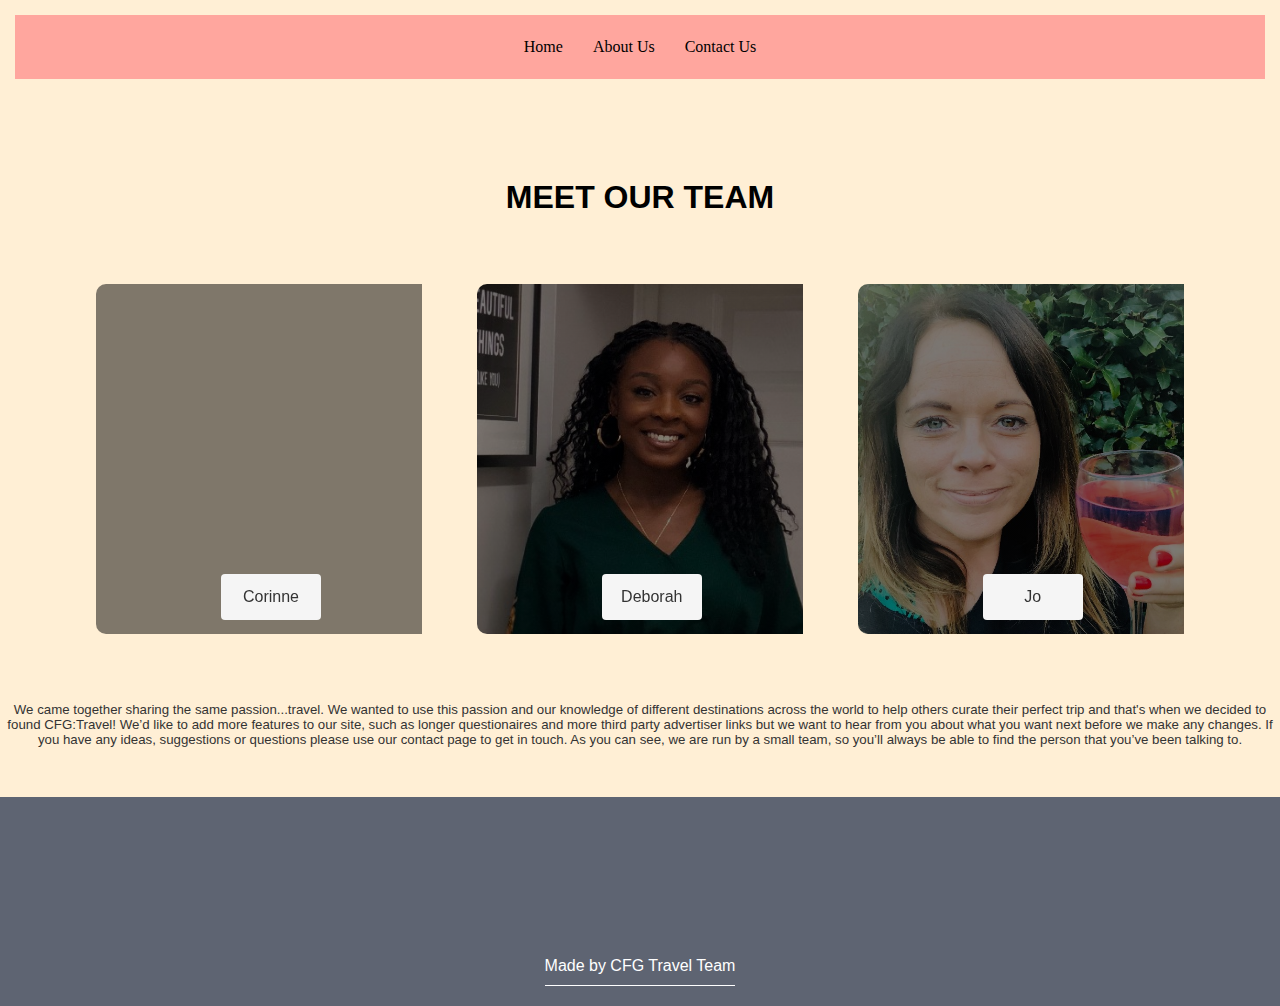
==== about.html @ e0ff0714 "Add files via upload" ====
<!DOCTYPE html>
<html lang="en">
    <head>
<meta charset="UTF-8">
<title>Meet the Team</title>
<link rel="stylesheet" href="aboutus.css">
</head>
<body>
    <body style="background-color: papayawhip">

        <div class="navigation">
            <nav class="navbar">
                <a href = "index.html">Home</a>
                <a href = "about.html">About Us</a>
                <a href = "contact.html">Contact Us</a>
            </nav>
        </div>

<div class="container">
    <h1>MEET OUR TEAM</h1>

    <br>


    <div class="row">
      <div class="col">
        <div class="card">
         <div class="inner-box">
             <div class="card-front front-1">
               <span>Corinne</span>
             </div>
             <div class="card-back">
                 <p>Co-Founder & CEO</p>
    
                    
            </div>
        </div>
    </div>
</div>

<div class="col">
    <div class="card">
     <div class="inner-box">
         <div class="card-front front-2">
           <span>Deborah</span>
         </div>
         <div class="card-back">
             <p>Co-Founder & CTO</p>

                
        </div>
    </div>
</div>
</div>

<div class="col">
    <div class="card">
     <div class="inner-box">
         <div class="card-front front-3">
           <span>Jo</span>
         </div>
         <div class="card-back">
             <p>Co-Founder & CFO</p>

                
        </div>
    </div>
</div>
</div>

</div>
</div>

<br>

<div class="container">

 <h5>We came together sharing the same passion...travel. We wanted to use this passion and our knowledge of different destinations across the world to help others curate their perfect trip and that's when we decided to found CFG:Travel!
We’d like to add more features to our site, such as longer questionaires and more third party advertiser links but we want to hear from you about what you want next before we make any changes. If you have any ideas, suggestions or questions please use our contact page to get in touch. As you can see, we are run by a small team, so you’ll always be able to find the person that you’ve been talking to.</h5>  
  
<footer>
    <p>Made by CFG Travel Team</p>
 </footer>


</body>
</html>
---- aboutus.css ----
*{
    margin: 0;
    padding: 0;

}

nav {
    background: #ffa69e;
    position: relative;
    display: -ms-flexbox;
    display: flex;
    -ms-flex-wrap: wrap;
    flex-wrap: wrap;
    -ms-flex-align: center;
    align-items: center;
    -ms-flex-pack: justify;
    justify-content: space-between;
    padding: .5rem 1rem;
}
nav {
    background: #ffa69e;
    text-decoration: none;
    justify-content: center !important;
    margin: 15px 15px;
}
nav a {
    text-decoration: none;
    color: black;
    align-items: center;
    padding: 15px;
}
.container{ 
    width: 100%;
    height: 100%;
    font-family: sans-serif;

}

h1{
    color:  black;
    text-align: center;
    margin: 100px auto 50px;
    font-family: sans-serif;
    transform: uppercase;
    
}




.row{
    width: 85%;
    margin: auto;
    display: flex;
    align-items: center; 
    justify-content: space-between;
}

.col
{
    flex-basis: 30%;
    overflow: hidden;
}

.card{
    width: 350px;
    height: 350px;
    margin: auto;
    perspective: 1000px;
    cursor: pointer;
}

.inner-box{
    position: relative;
    width: 100%;
    height: 100%;
    text-align: center;
    border-radius: 10px;
    transition-duration: 1s;
    transform-style: preserve-3d;
}

.card-front, .card-back{
    position: absolute;
    width: 100%;
    height: 100%;
    backface-visibility: hidden;
    border-radius: 10px;
}

.card-front{
   
    background-position: center;
    background-size: cover;
}

.front-1{
    background-image: linear-gradient(rgba(0,0,0,0.5),rgba(0,0,0,0.5)),
    url(iiimg.jpg);
}

.front-2{
    background-image: linear-gradient(rgba(0,0,0,0.5),rgba(0,0,0,0.5)),
    url(imgdeb.jpg);

}

    .front-3{
        background-image: linear-gradient(rgba(0,0,0,0.5),rgba(0,0,0,0.5)),
        url(iimg.jpg);
    }



span{
    display: inline-block;
    width: 100px;
    padding: 14px 0px;
    margin-top: 290px;
    border-radius: 4px;
    background: whitesmoke;
    color: #333;
    transition-duration: 1s;
}

.card-back{
    background: #ffa69e;
    transform: rotateX(180deg);


}

.card:hover .inner-box{
    transform: rotateX(-180deg);
}

.card:hover span{
    transform: translateY(140px);
}

p{
    display: inline-block;
    color: #fff;
    padding-bottom: 10px;
    border-bottom: 1px solid #fff;
    margin-top: 140px;
}

.blurb{
    color: rgb(0, 0, 0);
    text-align: center;
    margin: 100px auto 50px;
    font-family: sans-serif;
}


h5{ 
    color: #333;
    text-align: center;
    margin: 50px auto 50px;
    font-family: sans-serif;
    font-weight: normal;
  
}

footer {
    background: #5e6472;
    color: white;
    text-align: center;
    margin: 0 auto;
    padding: 20px 20px;
    
}
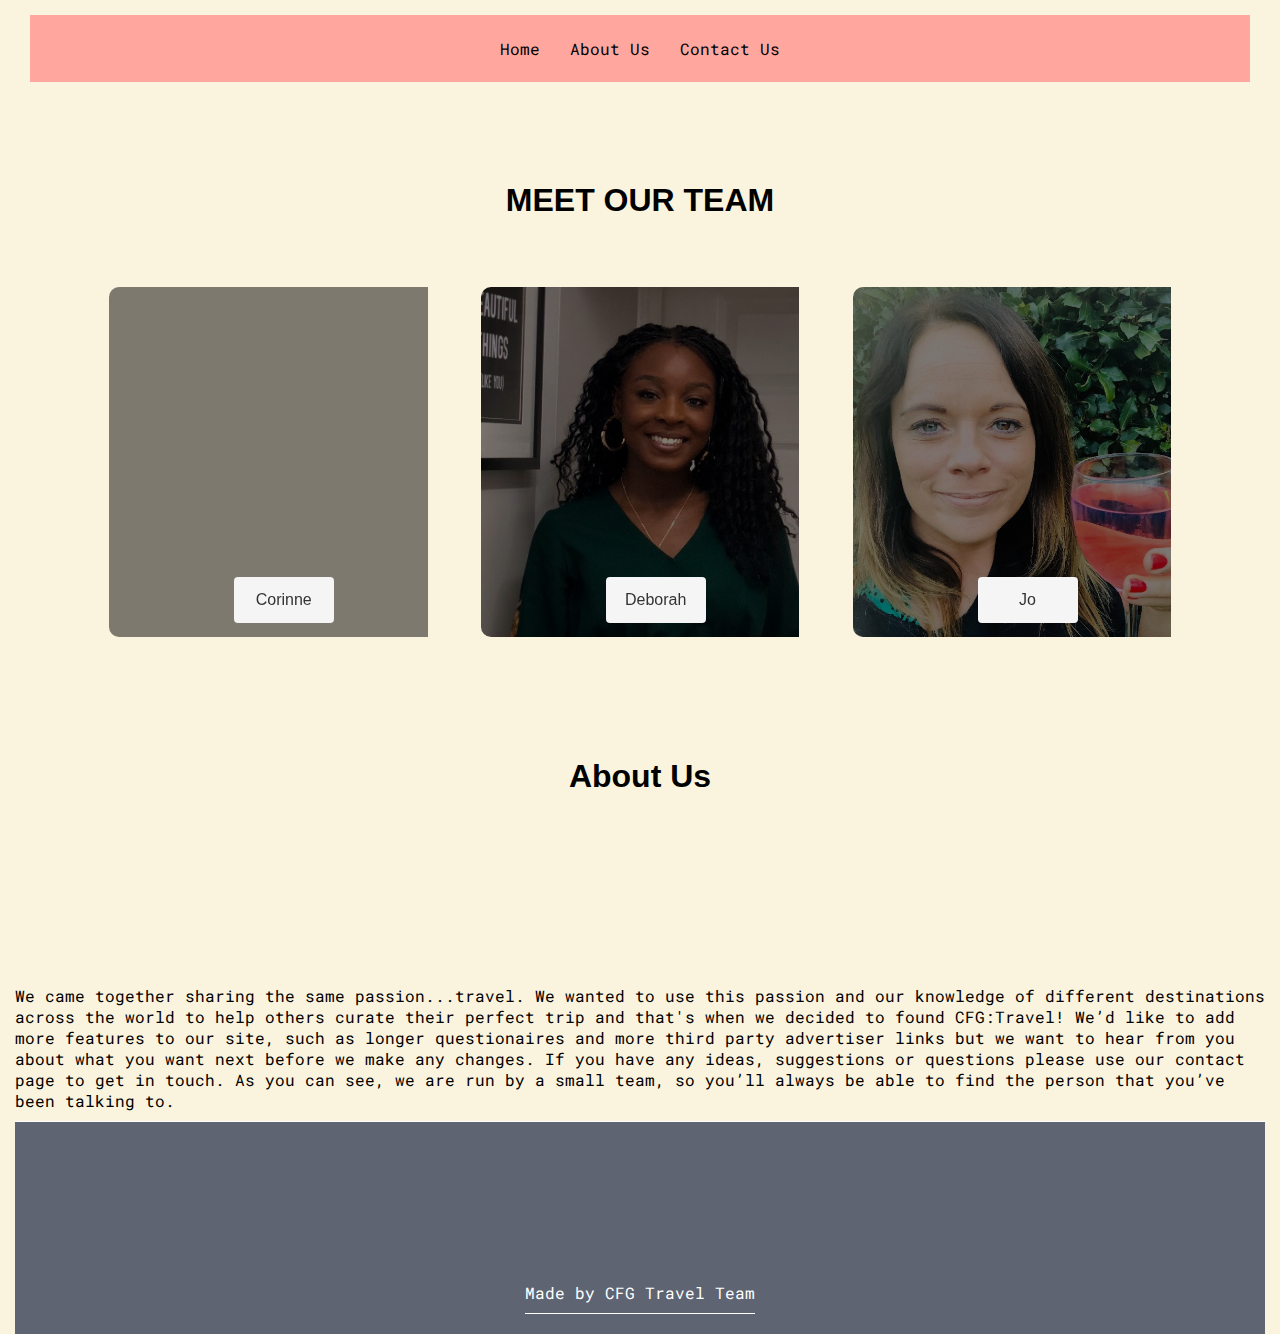
==== commit c9383e94: "Add files via upload" ====
--- a/about.html
+++ b/about.html
@@ -1,10 +1,21 @@
 <!DOCTYPE html>
 <html lang="en">
     <head>
-<meta charset="UTF-8">
-<title>Meet the Team</title>
-<link rel="stylesheet" href="aboutus.css">
-</head>
+        <meta charset="UTF-8">
+        <meta name="viewport" content="width=device-width, initial-scale=1.0">
+        <link rel="stylesheet" type="text/css" href="aboutus.css">
+        <link href="https://fonts.googleapis.com/css2?family=Roboto+Mono&display=swap" rel="stylesheet">
+        <link href="https://fonts.googleapis.com/css2?family=Roboto+Mono:ital,wght@0,400;1,600&display=swap" rel="stylesheet">
+        <!-- CSS only -->
+        <link rel="stylesheet" href="https://stackpath.bootstrapcdn.com/bootstrap/4.5.0/css/bootstrap.min.css" integrity="sha384-9aIt2nRpC12Uk9gS9baDl411NQApFmC26EwAOH8WgZl5MYYxFfc+NcPb1dKGj7Sk" crossorigin="anonymous">
+      
+        <!-- JS, Popper.js, and jQuery -->
+        <script src="https://code.jquery.com/jquery-3.5.1.slim.min.js" integrity="sha384-DfXdz2htPH0lsSSs5nCTpuj/zy4C+OGpamoFVy38MVBnE+IbbVYUew+OrCXaRkfj" crossorigin="anonymous"></script>
+        <script src="https://cdn.jsdelivr.net/npm/popper.js@1.16.0/dist/umd/popper.min.js" integrity="sha384-Q6E9RHvbIyZFJoft+2mJbHaEWldlvI9IOYy5n3zV9zzTtmI3UksdQRVvoxMfooAo" crossorigin="anonymous"></script>
+        <script src="https://stackpath.bootstrapcdn.com/bootstrap/4.5.0/js/bootstrap.min.js" integrity="sha384-OgVRvuATP1z7JjHLkuOU7Xw704+h835Lr+6QL9UvYjZE3Ipu6Tp75j7Bh/kR0JKI" crossorigin="anonymous"></script>
+          
+        <title>CFG: Travel</title>
+      </head>
 <body>
     <body style="background-color: papayawhip">
 
@@ -73,11 +84,19 @@
 
 <br>
 
-<div class="container">
 
- <h5>We came together sharing the same passion...travel. We wanted to use this passion and our knowledge of different destinations across the world to help others curate their perfect trip and that's when we decided to found CFG:Travel!
-We’d like to add more features to our site, such as longer questionaires and more third party advertiser links but we want to hear from you about what you want next before we make any changes. If you have any ideas, suggestions or questions please use our contact page to get in touch. As you can see, we are run by a small team, so you’ll always be able to find the person that you’ve been talking to.</h5>  
-  
+<div class="jumbotron">
+    <h1 class="display-4">About Us</h1>
+    <p class="lead">
+        We came together sharing the same passion...travel. We wanted to use this passion and our knowledge of different destinations across the world to help others curate their perfect trip and that's when we decided to found CFG:Travel!
+        We’d like to add more features to our site, such as longer questionaires and more third party advertiser links but we want to hear from you about what you want next before we make any changes. If you have any ideas, suggestions or questions please use our contact page to get in touch. As you can see, we are run by a small team, so you’ll always be able to find the person that you’ve been talking to.
+  </p>
+    
+</div>
+
+
+
+
 <footer>
     <p>Made by CFG Travel Team</p>
  </footer>
--- a/aboutus.css
+++ b/aboutus.css
@@ -4,6 +4,22 @@
 
 }
 
+html {
+    font-family: 'Roboto Mono', monospace !important;
+    margin-right: 15px;
+    margin-left: 15px;
+   
+    
+}
+
+body {
+    font-family: 'Roboto Mono', monospace !important;
+    background: #faf3dd !important;
+    color: black;
+}
+.lead{
+    color: black;
+}
 nav {
     background: #ffa69e;
     position: relative;
